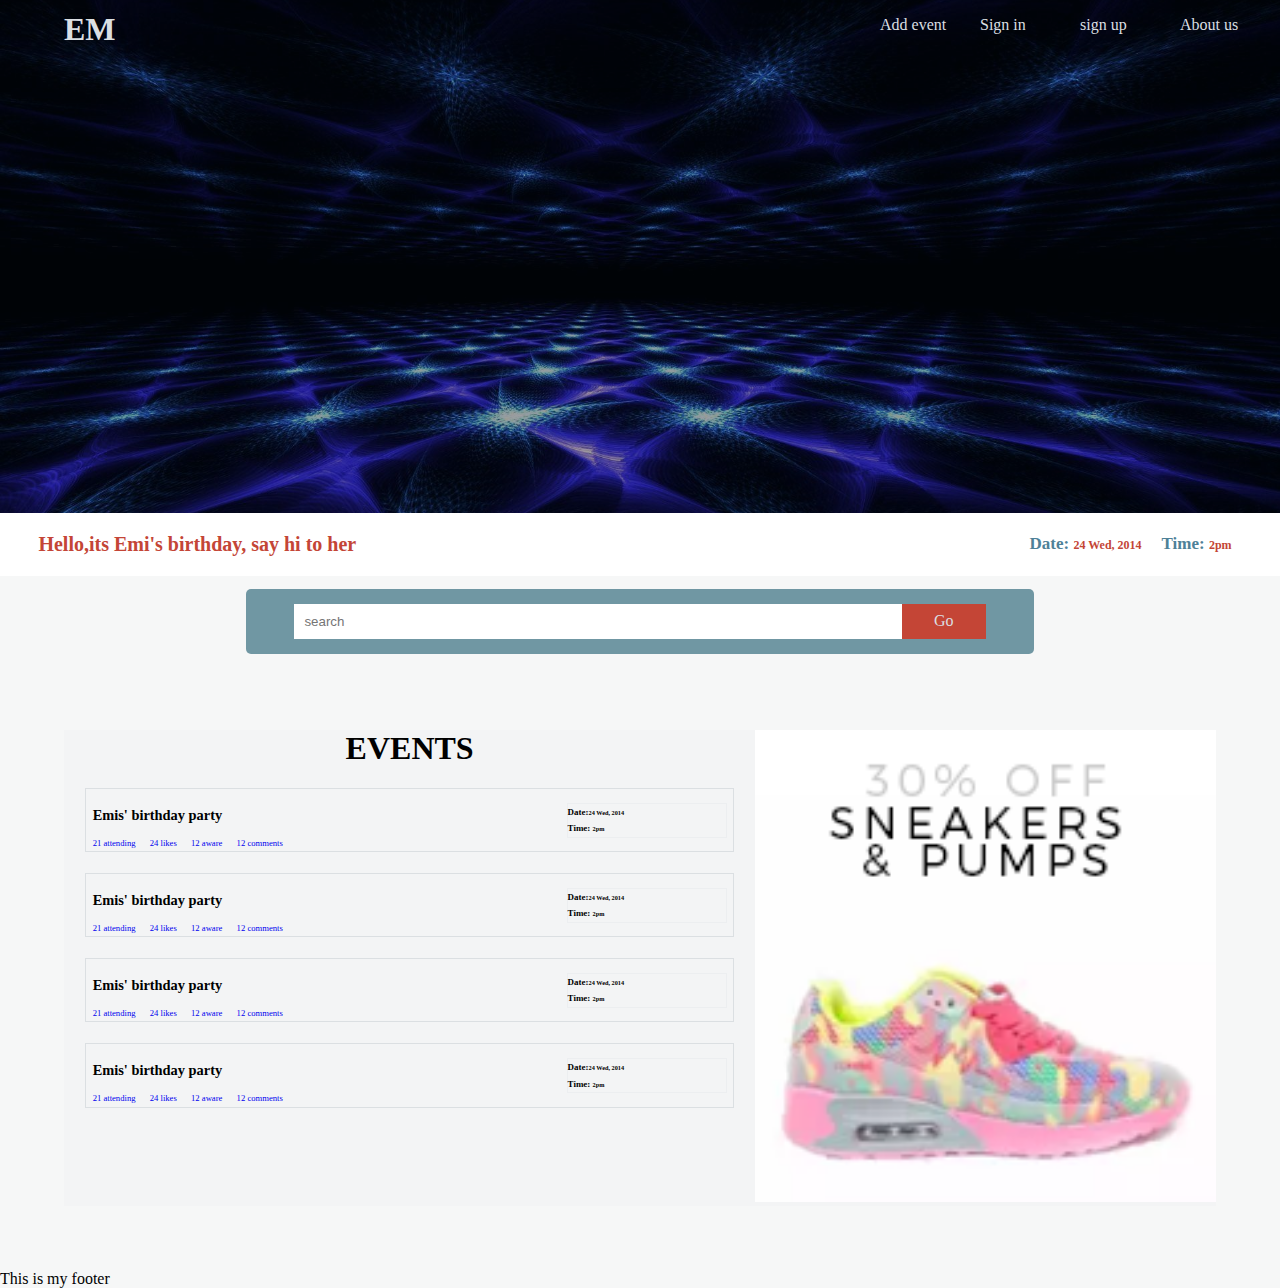
==== index.html @ f487f230 "changed inex.html to idex.htlm" ====
<!DOCTYPE html>
<html lang="en">
<head>
  <meta charset="UTF-8">
  <meta name="viewport" content="width=device-width, initial-scale=1.0">
  <meta http-equiv="X-UA-Compatible" content="ie=edge">
  <title>Document</title>
  <link rel="stylesheet" href="index.css">
</head>
<body>
  
  <div class="wrapper">

    <header class="header">
      <h1>EM</h1>
    </header>
    
    <nav class="navbar">
      <ul>
        <li><a href="#">Add event</a></li>
        <li><a href="#">Sign in</a></li>
        <li><a href="#">sign up</a></li>
        <li><a href="#">About us</a></li>
      </ul>
    </nav>

    <section class="background">
      <img src="img/BEUGBRe.jpg" alt="">
      <div class="backgroundcover">nmbvbcvvc</div>
    </section>

    <section class="carocels">
      <section class="carocel carocel1">
        <img src="img/carol1.jpg" alt="">
      </section>
      <section class="carocel carocel2">
        <img src="img/carol2.jpg" alt="">
      </section>
      <section class="carocel carocel3">
        <img src="img/carol3.jpg" alt="">
      </section>
    </section>

    <section class="details">
      <section class="locationAndTime">
        <h2 class="date">Date:
          <span>24 Wed, 2014</span>
        </h2>
        <h2 class="date">Time:
          <span>2pm</span>
        </h2>
      </section>
      <section class="comment">
        <p>Hello,its Emi's birthday, say hi to her</p>
      </section>
    </section>
    

    <section class="searchbar">
      <div class="mainsearch">
        <input type="text" placeholder="search">
        <p><a href="#">Go</a></p>
      </div>
    </section>

    <section class="event">
      <div class="eachEvent">
        <h1 class="title">EVENTS</h1>

        <div class="diffEvents">
          <div class="topic">
            <h2>Emis' birthday party</h2>
            <div class="likes">
              <a href="#" class="like">21 attending </a>
              <a href="#" class="like">24 likes </a>
              <a href="#" class="like">12 aware </a>
              <a href="#" class="like">12 comments </a>
            </div>
          </div>
          <div class="eventDetails">
            <h3 class="eventTime">Date:<span>24 Wed, 2014</span>
            </h3>
            <h3 class="eventDate">Time:
              <span>2pm</span>
            </h3>
          </div>
        </div>
        
        <div class="diffEvents">
          <div class="topic">
            <h2>Emis' birthday party</h2>
            <div class="likes">
              <a href="#" class="like">21 attending </a>
              <a href="#" class="like">24 likes </a>
              <a href="#" class="like">12 aware </a>
              <a href="#" class="like">12 comments </a>
            </div>
          </div>
          <div class="eventDetails">
            <h3 class="eventTime">Date:<span>24 Wed, 2014</span>
            </h3>
            <h3 class="eventDate">Time:
              <span>2pm</span>
            </h3>
          </div>
        </div>
        
        <div class="diffEvents">
          <div class="topic">
            <h2>Emis' birthday party</h2>
            <div class="likes">
              <a href="#" class="like">21 attending </a>
              <a href="#" class="like">24 likes </a>
              <a href="#" class="like">12 aware </a>
              <a href="#" class="like">12 comments </a>
            </div>
          </div>
          <div class="eventDetails">
            <h3 class="eventTime">Date:<span>24 Wed, 2014</span>
            </h3>
            <h3 class="eventDate">Time:
              <span>2pm</span>
            </h3>
          </div>
        </div>
        
        <div class="diffEvents">
          <div class="topic">
            <h2>Emis' birthday party</h2>
            <div class="likes">
              <a href="#" class="like">21 attending </a>
              <a href="#" class="like">24 likes </a>
              <a href="#" class="like">12 aware </a>
              <a href="#" class="like">12 comments </a>
            </div>
          </div>
          <div class="eventDetails">
            <h3 class="eventTime">Date:<span>24 Wed, 2014</span>
            </h3>
            <h3 class="eventDate">Time:
              <span>2pm</span>
            </h3>
          </div>
        </div>
      </div>
      
      <div class="currentEvent"><img src="img/kpinkshoe.png" alt=""></div>
    </section>

    <footer>This is my footer</footer>
    
  </div>
</body>
</html>
---- index.css ----
body {
  padding: 0;
  margin: 0;
  background-color: #dbdfe243;
  height: 100vh;
}
img {width: 100%}
li {list-style-type: none;}
a {text-decoration: none}
input {
  padding: 10px;
  margin: 0;
  border: 0;
}
.wrapper {
  display: flex;
  flex-direction: column;
}
span {font-size: 12px;}
header h1, .navbar a , .locationAndTime, section.searchbar a, .locationAndTime span, .comment {
  color: #dbdfe2;
}
.backgroundcover, section.searchbar {
  background-color: #084c6190;
}
 .navbar a:hover {
  color: #dbdfe2be;
}
header {
  position: absolute;
  margin: -10px 5%;
  z-index: 1;
}

/* flex items */
.navbar,.mainsearch, section.searchbar p,.carocel, .details,.navbar ul, .event, .diffEvents, .likes, .eventDetails{
  display: flex;
}
/* \navbar */
.navbar {
  justify-content: flex-end;
  z-index: 1;
}
.navbar ul{
  max-width: 400px;
  flex: 1;
}
.navbar li {
  flex: 1
}
/* background */
.background { 
  margin-top: -51px;
  z-index: 0;
  width: 100%;
  position: absolute;
}
.backgroundcover {
  height: 123%;
  width: 100% ;
  background-color: #00091063;
  margin: -60% auto;
  position: absolute;
}



/* CAROCEL */
.carocels img {
  width: 20%;
  height: auto;
  opacity: 0;
}
.carocels img:hover {
  transform: scale(4) !important ;
  margin: 0 auto !important;
  z-index: 1 !important;
}
.carocel{justify-content: flex-start;
}
.carocels {
  margin: 17% auto;
  z-index: 1;
  width: 80%;
  flex-direction: column;
}
.carocel1 {width: 100%;}
.carocel2 {margin-top: -12%}
.carocel3 {margin-top: -12%;}
.carocel3 img{animation:  images 20s  ease forwards 5;}
.carocel2 img{animation:  images 20s 7s ease forwards 5;}
.carocel1 img{animation:  images 20s 12s ease forwards 5;}
@keyframes images{
  0% {
    transform: scale(.5) rotateY(90deg);
    opacity: .2;
  }
  10% {
    margin-left:  20%;
    opacity: 1;
    transform:  scale(2);
  }
  40% {
    margin-left:  40%;
    transform: scale(4);
    opacity: 1;
  }
  80% {
    margin-left:  80%;
    transform: scale(1) rotateY(-90deg);
    opacity: 1;
    z-index: 0;
  }
  90% {
    opacity: .05;
    z-index: 0;
  }
  100% {
    margin-left:  0%;
    transform: scale(1) rotateY(0deg);
    opacity: .0;
  }
  
}

/* locationAndTime */
.details {
  margin-top: -2.5%;
  z-index: 1;
  justify-content: space-between;
  padding: 0 3%;
}
.locationAndTime {text-align: center;}
.date { padding: 0 10px;}
.comment {
  padding: 0;
  font-size: 20px;
  font-weight: bolder;
}
.comment p:hover {color: #dbdfe2 !important}
.locationAndTime h2 {
  font-size: 17px;
  color: #4e8198;
}
/* searchbar */
section.searchbar {
  margin: 1% auto;
  width: 60%;
  padding: 15px 10px;
  border-radius: 5px;
  z-index: 1;
}
.mainsearch {
  width: 90%;
  margin: 0 auto;
  border-radius: 5px;
  background-color: #dbdfe2;
}
section.searchbar input {flex: 7 1 }
section.searchbar p {
  flex: 1 .5  ;
  text-align: center;
  justify-content: center;
  margin: 0;
  padding: 0;
  align-items: center;
  background-color: #c44536;
}
.comment p { animation: comment .7s linear 10}

@keyframes comment {
  0%{ color: #dbdfe2;}
  50%{color: transparent;}
  100%{color: #dbdfe2;}
}
@keyframes comment1 {
  0%{ color: #c44536}
  50%{color: transparent;}
  100%{color: #c44536;}
}

/* event section */
.event {
  width: 90%;
  margin: 5% auto;
  background-color: #dbdfe21e;
}
.eachEvent{ flex: 3;}
.eachEvent h1{ 
  text-align: center;
}
.eachEvent h1, .topic h2,.eventTime,.eventDate{margin: 0;}
.topic h2 {padding: 3% 0}
.currentEvent {flex: 2;}

.topic {flex: 3;}
.eventDetails {
  flex: 1;
  font-size: 80%;
  flex-direction: column;
  margin: auto;
  border: 1px solid #dbdfe24a;
}
.eventDetails h3{
  align-items: center;
  padding: 2% 0;
}
.eventDetails span{font-size: 70%}
.diffEvents {
  border: 1px solid #dbdfe2;
  font-size: 60%;
  margin:  3%;
  padding: .5% 1%
}
.diffEvents:hover {
  background-color: #dbdfe23f;
}
.likes a{
  font-size: 90%;
  margin-right: 3%;
}


@media all and  (max-width: 1400px){
  /* .comment p {animation: comment1 .7s linear 10 !important} */
  .details {
  background-color: white;
  text-align: center;
  align-items: center;
  margin-top: -2%
} 
.locationAndTime {
  display: flex;
  order: 2;
}
.locationAndTime span,.comment p:hover{color: #c44536 !important}
.locationAndTime {background-color: transparent;}
.comment p {color: #c44536 !important}
} 

@media all and  (max-width: 770px){
  .details {flex-direction: column;  }
  .background {margin-top: 0px;}
  .comment {font-size: 80%;flex: 1}
  .locationAndTime h2 {font-size: 80%;}
  .locationAndTime span {font-size: 70%;}
  section.searchbar {width: 90%; padding: 5px 0 }
  .mainsearch {width: 95%; }

  .navbar li {position: absolute;}
}
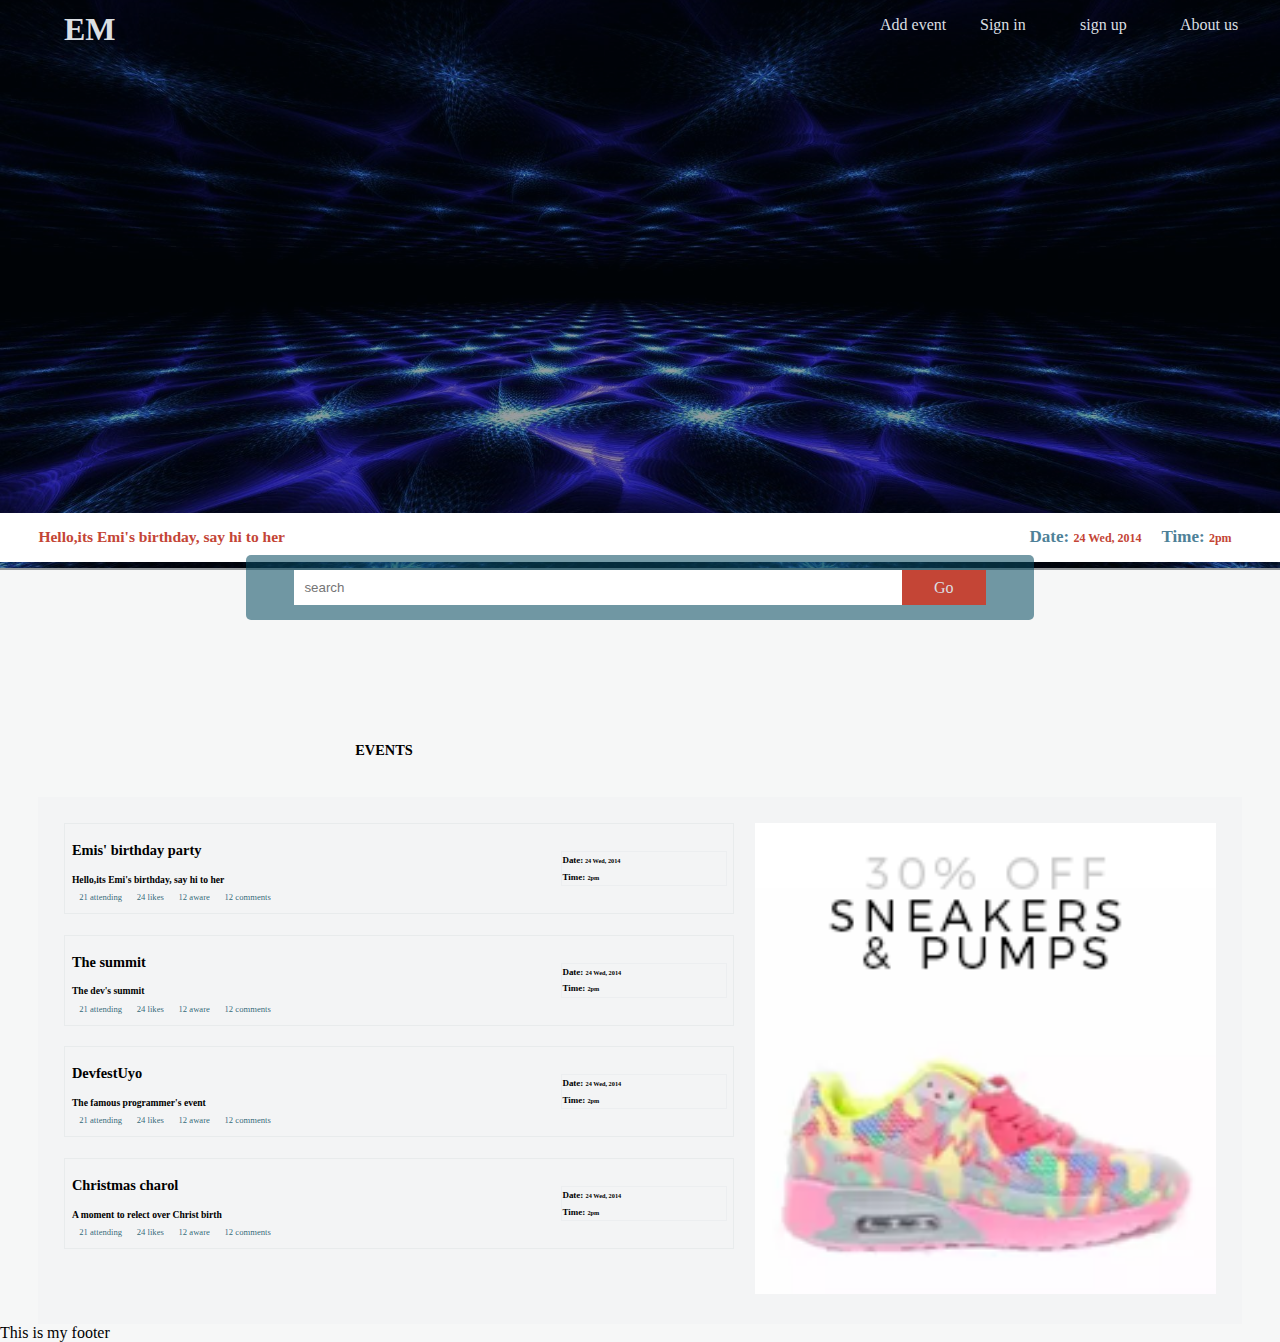
==== commit 39c78769: "added subtopic to each event" ====
--- a/index.html
+++ b/index.html
@@ -63,13 +63,15 @@
       </div>
     </section>
 
+    <h1 class="title">EVENTS</h1>
+    
     <section class="event">
       <div class="eachEvent">
-        <h1 class="title">EVENTS</h1>
 
         <div class="diffEvents">
           <div class="topic">
             <h2>Emis' birthday party</h2>
+            <h4>Hello,its Emi's birthday, say hi to her</h4>
             <div class="likes">
               <a href="#" class="like">21 attending </a>
               <a href="#" class="like">24 likes </a>
@@ -78,9 +80,9 @@
             </div>
           </div>
           <div class="eventDetails">
-            <h3 class="eventTime">Date:<span>24 Wed, 2014</span>
+            <h3 class="eventTime">Date:<span> 24 Wed, 2014</span>
             </h3>
-            <h3 class="eventDate">Time:
+            <h3 class="eventDate">Time: 
               <span>2pm</span>
             </h3>
           </div>
@@ -88,7 +90,8 @@
         
         <div class="diffEvents">
           <div class="topic">
-            <h2>Emis' birthday party</h2>
+            <h2>The summit</h2>
+            <h4>The dev's summit</h4>
             <div class="likes">
               <a href="#" class="like">21 attending </a>
               <a href="#" class="like">24 likes </a>
@@ -97,9 +100,9 @@
             </div>
           </div>
           <div class="eventDetails">
-            <h3 class="eventTime">Date:<span>24 Wed, 2014</span>
+            <h3 class="eventTime">Date: <span> 24 Wed, 2014</span>
             </h3>
-            <h3 class="eventDate">Time:
+            <h3 class="eventDate">Time: 
               <span>2pm</span>
             </h3>
           </div>
@@ -107,7 +110,8 @@
         
         <div class="diffEvents">
           <div class="topic">
-            <h2>Emis' birthday party</h2>
+            <h2>DevfestUyo</h2>
+            <h4>The famous programmer's event</h4>
             <div class="likes">
               <a href="#" class="like">21 attending </a>
               <a href="#" class="like">24 likes </a>
@@ -116,17 +120,18 @@
             </div>
           </div>
           <div class="eventDetails">
-            <h3 class="eventTime">Date:<span>24 Wed, 2014</span>
-            </h3>
+            <h3 class="eventTime">Date: <span> 24 Wed, 2014</span>
+            </h3> 
             <h3 class="eventDate">Time:
-              <span>2pm</span>
+              <span> 2pm</span>
             </h3>
           </div>
         </div>
         
         <div class="diffEvents">
           <div class="topic">
-            <h2>Emis' birthday party</h2>
+            <h2>Christmas charol</h2>
+            <h4>A moment to relect over Christ birth</h4>
             <div class="likes">
               <a href="#" class="like">21 attending </a>
               <a href="#" class="like">24 likes </a>
@@ -135,10 +140,10 @@
             </div>
           </div>
           <div class="eventDetails">
-            <h3 class="eventTime">Date:<span>24 Wed, 2014</span>
+            <h3 class="eventTime">Date: <span> 24 Wed, 2014</span>
             </h3>
             <h3 class="eventDate">Time:
-              <span>2pm</span>
+              <span> 2pm</span>
             </h3>
           </div>
         </div>
--- a/index.css
+++ b/index.css
@@ -126,18 +126,15 @@
 
 /* locationAndTime */
 .details {
-  margin-top: -2.5%;
+  margin-top: -3%;
   z-index: 1;
   justify-content: space-between;
   padding: 0 3%;
 }
 .locationAndTime {text-align: center;}
 .date { padding: 0 10px;}
-.comment {
-  padding: 0;
-  font-size: 20px;
-  font-weight: bolder;
-}
+.comment {font-weight: bolder;}
+.comment p{font-size: 97%; }
 .comment p:hover {color: #dbdfe2 !important}
 .locationAndTime h2 {
   font-size: 17px;
@@ -145,7 +142,7 @@
 }
 /* searchbar */
 section.searchbar {
-  margin: 1% auto;
+  margin: -.5% auto;
   width: 60%;
   padding: 15px 10px;
   border-radius: 5px;
@@ -181,22 +178,29 @@
 }
 
 /* event section */
+.title {
+  text-align: center;
+  font-size: 90%;
+  width: 60%;
+  margin: 10% 0 3%
+}
 .event {
   width: 90%;
-  margin: 5% auto;
+  margin: auto;
+  padding: 2% ;
   background-color: #dbdfe21e;
 }
 .eachEvent{ flex: 3;}
 .eachEvent h1{ 
   text-align: center;
 }
-.eachEvent h1, .topic h2,.eventTime,.eventDate{margin: 0;}
+.eachEvent h1, .topic h2, .topic h4,.eventTime,.eventDate{margin: 0;}
 .topic h2 {padding: 3% 0}
 .currentEvent {flex: 2;}
 
 .topic {flex: 3;}
 .eventDetails {
-  flex: 1;
+  flex:  1 ;
   font-size: 80%;
   flex-direction: column;
   margin: auto;
@@ -208,9 +212,9 @@
 }
 .eventDetails span{font-size: 70%}
 .diffEvents {
-  border: 1px solid #dbdfe2;
+  border: 1px solid #dbdfe270;
   font-size: 60%;
-  margin:  3%;
+  margin:   0% 3% 3% 0;
   padding: .5% 1%
 }
 .diffEvents:hover {
@@ -218,25 +222,29 @@
 }
 .likes a{
   font-size: 90%;
-  margin-right: 3%;
-}
-
-
-@media all and  (max-width: 1400px){
-  /* .comment p {animation: comment1 .7s linear 10 !important} */
+  padding:  1.5%;
+  border-radius: 3px;
+  color: #084c61d8
+}
+.likes a:hover{
+  background-color: #dbdfe2a6;
+}
+
+
+@media all and  (max-width: 1300px){
   .details {
-  background-color: white;
-  text-align: center;
-  align-items: center;
-  margin-top: -2%
-} 
-.locationAndTime {
-  display: flex;
-  order: 2;
-}
-.locationAndTime span,.comment p:hover{color: #c44536 !important}
-.locationAndTime {background-color: transparent;}
-.comment p {color: #c44536 !important}
+    background-color: white;
+    text-align: center;
+    align-items: center;
+    margin-top: -2%;
+  } 
+  .locationAndTime {
+    display: flex;
+    order: 2;
+  }
+  .locationAndTime span,.comment p:hover{color: #c44536 !important}
+  .comment p {color: #c44536 }
+  .comment p {animation: comment1 .7s linear 10 !important}
 } 
 
 @media all and  (max-width: 770px){
@@ -246,7 +254,19 @@
   .locationAndTime h2 {font-size: 80%;}
   .locationAndTime span {font-size: 70%;}
   section.searchbar {width: 90%; padding: 5px 0 }
+  section.searchbar input{width: 90%; padding: 5px 0 }
   .mainsearch {width: 95%; }
+  .diffEvents {flex-direction: column}
+  .eventDetails {
+    flex-direction: row;
+    width: 100%
+  }
+ .likes { font-size: 60% ; 
+    border-top: 1px solid #dbdfe2a6;
+    border-bottom: 1px solid #dbdfe2a6
+ }
+  .topic,  .likes {font-size: 80%}
+  .eventDetails h3{flex: 1 ; }
 
   .navbar li {position: absolute;}
 }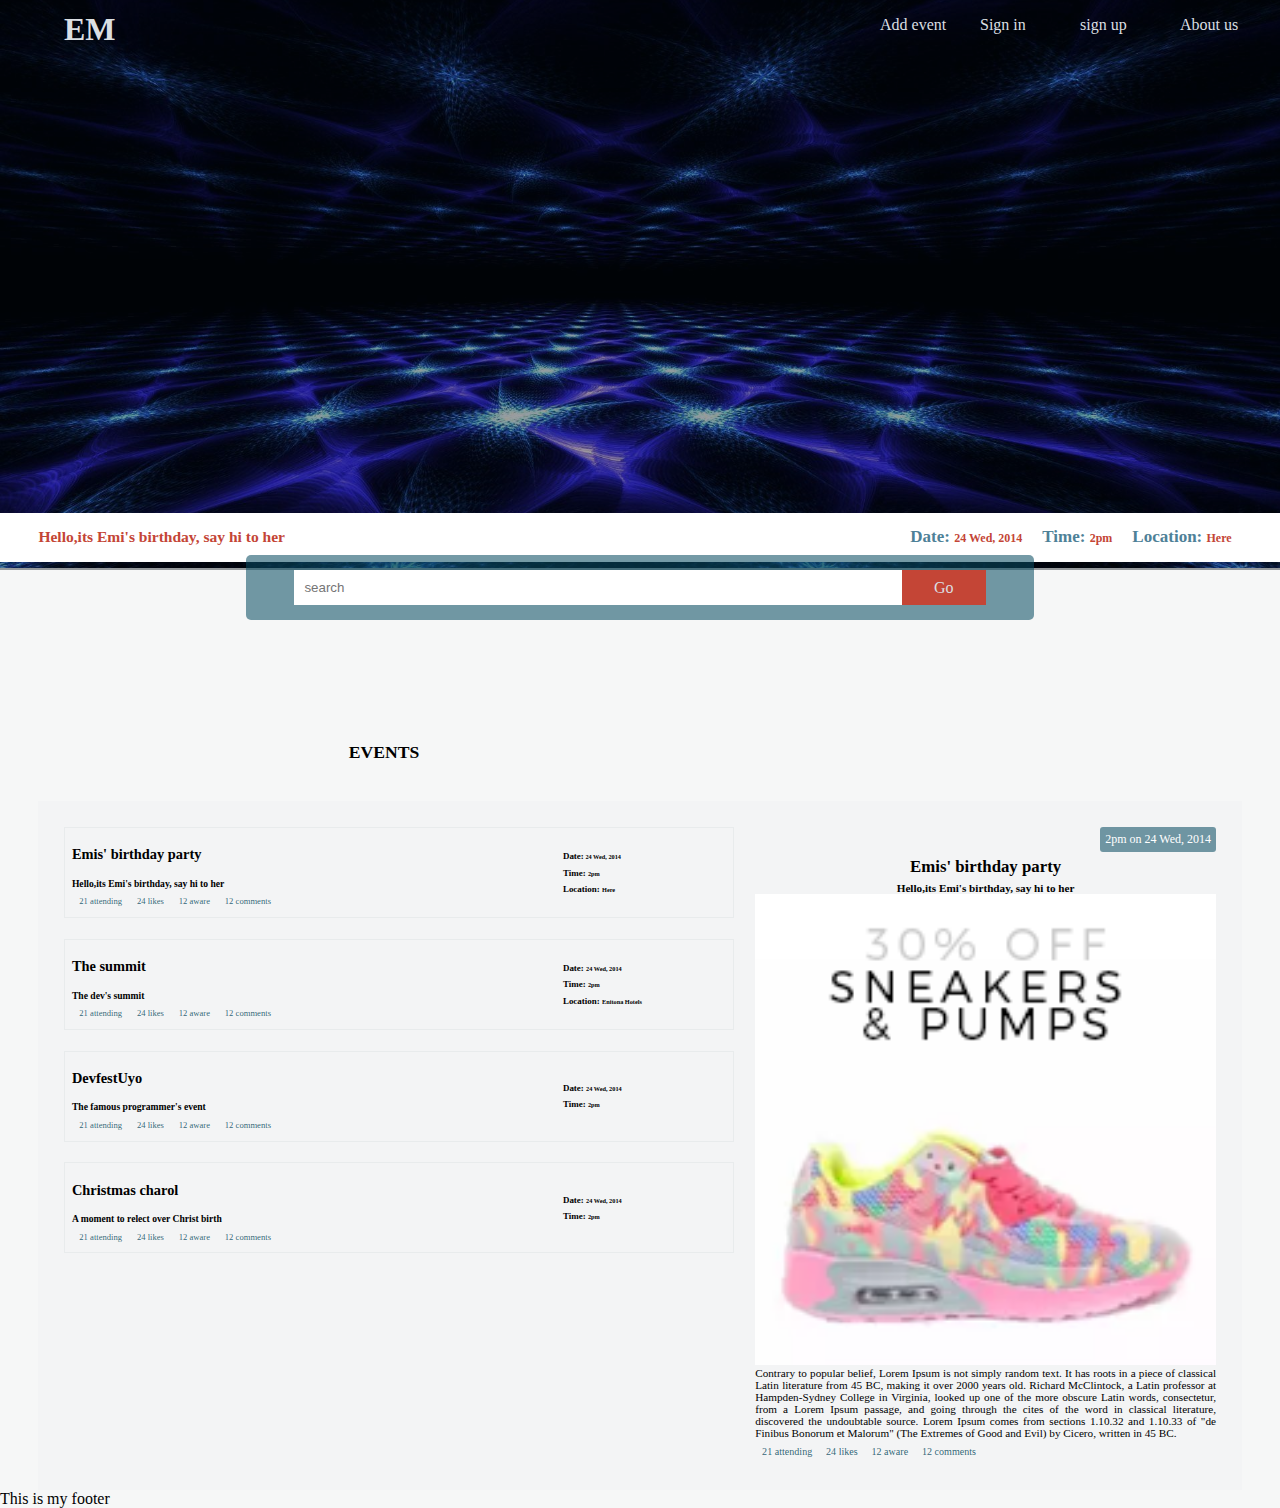
==== commit 2ac5ffad: "adding location details" ====
--- a/index.html
+++ b/index.html
@@ -49,6 +49,9 @@
         <h2 class="date">Time:
           <span>2pm</span>
         </h2>
+        <h2 class="date">Location:
+          <span>Here</span>
+        </h2>
       </section>
       <section class="comment">
         <p>Hello,its Emi's birthday, say hi to her</p>
@@ -85,6 +88,9 @@
             <h3 class="eventDate">Time: 
               <span>2pm</span>
             </h3>
+            <h3 class="eventDate">Location: 
+              <span>Here</span>
+            </h3>
           </div>
         </div>
         
@@ -104,6 +110,9 @@
             </h3>
             <h3 class="eventDate">Time: 
               <span>2pm</span>
+            </h3>
+            <h3 class="eventDate">Location: 
+              <span>Enitona Hotels</span>
             </h3>
           </div>
         </div>
@@ -149,7 +158,19 @@
         </div>
       </div>
       
-      <div class="currentEvent"><img src="img/kpinkshoe.png" alt=""></div>
+      <div class="currentEvent">
+        <div class="currentEventDateTime"> <span> 2pm on 24 Wed, 2014</span></div>
+        <h2 class="currentTopic">Emis' birthday party</h2>
+        <h4 class="currentsubTopic">Hello,its Emi's birthday, say hi to her</h4>
+        <img src="img/kpinkshoe.png" alt="">
+        <p class="aboutCurrentEvent">Contrary to popular belief, Lorem Ipsum is not simply random text. It has roots in a piece of classical Latin literature from 45 BC, making it over 2000 years old. Richard McClintock, a Latin professor at Hampden-Sydney College in Virginia, looked up one of the more obscure Latin words, consectetur, from a Lorem Ipsum passage, and going through the cites of the word in classical literature, discovered the undoubtable source. Lorem Ipsum comes from sections 1.10.32 and 1.10.33 of "de Finibus Bonorum et Malorum" (The Extremes of Good and Evil) by Cicero, written in 45 BC.</p>
+        <div class="likes">
+          <a href="#" class="like">21 attending </a>
+          <a href="#" class="like">24 likes </a>
+          <a href="#" class="like">12 aware </a>
+          <a href="#" class="like">12 comments </a>
+        </div>
+      </div>
     </section>
 
     <footer>This is my footer</footer>
--- a/index.css
+++ b/index.css
@@ -34,7 +34,7 @@
 }
 
 /* flex items */
-.navbar,.mainsearch, section.searchbar p,.carocel, .details,.navbar ul, .event, .diffEvents, .likes, .eventDetails{
+.navbar,.mainsearch, section.searchbar p,.carocel, .details,.navbar ul, .event, .diffEvents, .likes, .eventDetails,.currentEventDateTime{
   display: flex;
 }
 /* \navbar */
@@ -91,7 +91,7 @@
 .carocel3 img{animation:  images 20s  ease forwards 5;}
 .carocel2 img{animation:  images 20s 7s ease forwards 5;}
 .carocel1 img{animation:  images 20s 12s ease forwards 5;}
-@keyframes images{
+/* @keyframes images{
   0% {
     transform: scale(.5) rotateY(90deg);
     opacity: .2;
@@ -122,7 +122,7 @@
     opacity: .0;
   }
   
-}
+} */
 
 /* locationAndTime */
 .details {
@@ -166,7 +166,7 @@
 }
 .comment p { animation: comment .7s linear 10}
 
-@keyframes comment {
+/* @keyframes comment {
   0%{ color: #dbdfe2;}
   50%{color: transparent;}
   100%{color: #dbdfe2;}
@@ -175,12 +175,12 @@
   0%{ color: #c44536}
   50%{color: transparent;}
   100%{color: #c44536;}
-}
+} */
 
 /* event section */
 .title {
   text-align: center;
-  font-size: 90%;
+  font-size: 110%;
   width: 60%;
   margin: 10% 0 3%
 }
@@ -194,9 +194,8 @@
 .eachEvent h1{ 
   text-align: center;
 }
-.eachEvent h1, .topic h2, .topic h4,.eventTime,.eventDate{margin: 0;}
+.eachEvent h1, .topic h2, .topic h4,.eventTime,.eventDate, .currentEvent h4, .currentTopic, .currentsubTopic, .aboutCurrentEvent{margin: 0;}
 .topic h2 {padding: 3% 0}
-.currentEvent {flex: 2;}
 
 .topic {flex: 3;}
 .eventDetails {
@@ -204,7 +203,7 @@
   font-size: 80%;
   flex-direction: column;
   margin: auto;
-  border: 1px solid #dbdfe24a;
+  /* border: 1px solid #dbdfe24a; */
 }
 .eventDetails h3{
   align-items: center;
@@ -228,6 +227,31 @@
 }
 .likes a:hover{
   background-color: #dbdfe2a6;
+}
+
+
+
+
+.currentEvent {
+  flex: 2;
+  font-size: 70%
+}
+.currentEventDateTime span {
+  background-color: #084c6190;
+  color: white;
+  border-radius: 3px;
+  padding: 5px;
+}
+.currentEventDateTime {justify-content: flex-end;}
+.currentTopic {
+  padding: 5px;
+  text-align: center
+}
+.currentsubTopic {
+  text-align: center
+}
+.aboutCurrentEvent {
+  text-align: justify
 }
 
 
@@ -263,7 +287,6 @@
   }
  .likes { font-size: 60% ; 
     border-top: 1px solid #dbdfe2a6;
-    border-bottom: 1px solid #dbdfe2a6
  }
   .topic,  .likes {font-size: 80%}
   .eventDetails h3{flex: 1 ; }
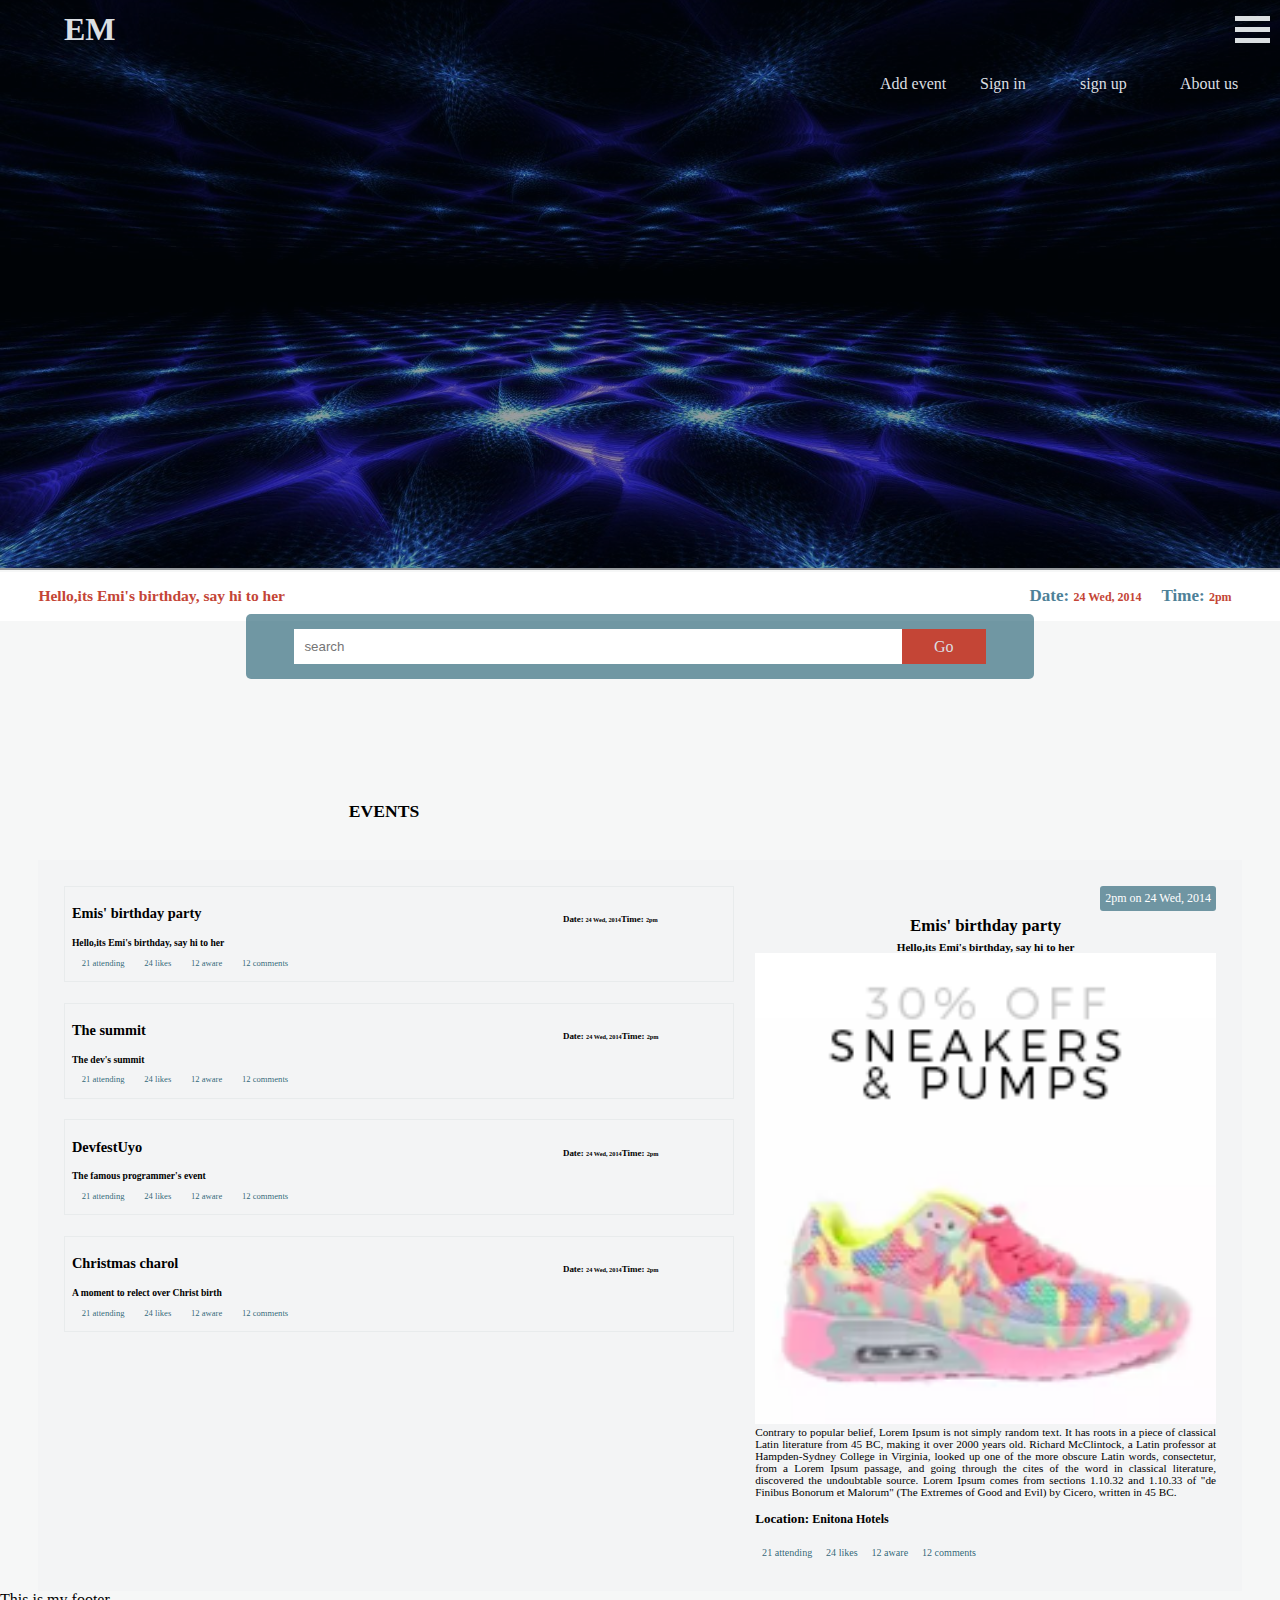
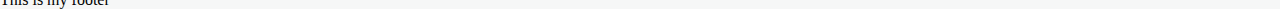
==== commit d624bcaf: "created an index.js file" ====
--- a/index.html
+++ b/index.html
@@ -5,6 +5,7 @@
   <meta name="viewport" content="width=device-width, initial-scale=1.0">
   <meta http-equiv="X-UA-Compatible" content="ie=edge">
   <title>Document</title>
+  <script src="index.js"></script>
   <link rel="stylesheet" href="index.css">
 </head>
 <body>
@@ -14,6 +15,14 @@
     <header class="header">
       <h1>EM</h1>
     </header>
+
+    <nav class="menu">
+      <div>
+        <div class="menuLogo"></div>
+        <div class="menuLogo"></div>
+        <div class="menuLogo"></div>
+      </div>
+    </nav>
     
     <nav class="navbar">
       <ul>
@@ -49,9 +58,6 @@
         <h2 class="date">Time:
           <span>2pm</span>
         </h2>
-        <h2 class="date">Location:
-          <span>Here</span>
-        </h2>
       </section>
       <section class="comment">
         <p>Hello,its Emi's birthday, say hi to her</p>
@@ -73,87 +79,89 @@
 
         <div class="diffEvents">
           <div class="topic">
-            <h2>Emis' birthday party</h2>
-            <h4>Hello,its Emi's birthday, say hi to her</h4>
-            <div class="likes">
-              <a href="#" class="like">21 attending </a>
-              <a href="#" class="like">24 likes </a>
-              <a href="#" class="like">12 aware </a>
-              <a href="#" class="like">12 comments </a>
+            <div>
+              <h2>Emis' birthday party</h2>
+              <h4>Hello,its Emi's birthday, say hi to her</h4>
+            </div>
+            <div class="eventDetails">
+              <h3 class="eventTime">Date:<span> 24 Wed, 2014</span>
+              </h3>
+              <h3 class="eventDate">Time: 
+                <span>2pm</span>
+              </h3>
             </div>
           </div>
-          <div class="eventDetails">
-            <h3 class="eventTime">Date:<span> 24 Wed, 2014</span>
-            </h3>
-            <h3 class="eventDate">Time: 
-              <span>2pm</span>
-            </h3>
-            <h3 class="eventDate">Location: 
-              <span>Here</span>
-            </h3>
+          <div class="likes">
+            <a href="#" class="like">21 attending </a>
+            <a href="#" class="like">24 likes </a>
+            <a href="#" class="like">12 aware </a>
+            <a href="#" class="like">12 comments </a>
           </div>
         </div>
         
         <div class="diffEvents">
           <div class="topic">
-            <h2>The summit</h2>
-            <h4>The dev's summit</h4>
-            <div class="likes">
-              <a href="#" class="like">21 attending </a>
-              <a href="#" class="like">24 likes </a>
-              <a href="#" class="like">12 aware </a>
-              <a href="#" class="like">12 comments </a>
+            <div>
+              <h2>The summit</h2>
+              <h4>The dev's summit</h4>
+            </div>
+            <div class="eventDetails">
+              <h3 class="eventTime">Date: <span> 24 Wed, 2014</span>
+              </h3>
+              <h3 class="eventDate">Time: 
+                <span>2pm</span>
+              </h3>
             </div>
           </div>
-          <div class="eventDetails">
-            <h3 class="eventTime">Date: <span> 24 Wed, 2014</span>
-            </h3>
-            <h3 class="eventDate">Time: 
-              <span>2pm</span>
-            </h3>
-            <h3 class="eventDate">Location: 
-              <span>Enitona Hotels</span>
-            </h3>
+          <div class="likes">
+            <a href="#" class="like">21 attending </a>
+            <a href="#" class="like">24 likes </a>
+            <a href="#" class="like">12 aware </a>
+            <a href="#" class="like">12 comments </a>
           </div>
         </div>
         
         <div class="diffEvents">
           <div class="topic">
-            <h2>DevfestUyo</h2>
-            <h4>The famous programmer's event</h4>
-            <div class="likes">
-              <a href="#" class="like">21 attending </a>
-              <a href="#" class="like">24 likes </a>
-              <a href="#" class="like">12 aware </a>
-              <a href="#" class="like">12 comments </a>
+            <div>
+              <h2>DevfestUyo</h2>
+              <h4>The famous programmer's event</h4>
+            </div>
+            <div class="eventDetails">
+              <h3 class="eventTime">Date: <span> 24 Wed, 2014</span>
+              </h3> 
+              <h3 class="eventDate">Time:
+                <span> 2pm</span>
+              </h3>
             </div>
           </div>
-          <div class="eventDetails">
-            <h3 class="eventTime">Date: <span> 24 Wed, 2014</span>
-            </h3> 
-            <h3 class="eventDate">Time:
-              <span> 2pm</span>
-            </h3>
+          <div class="likes">
+            <a href="#" class="like">21 attending </a>
+            <a href="#" class="like">24 likes </a>
+            <a href="#" class="like">12 aware </a>
+            <a href="#" class="like">12 comments </a>
           </div>
         </div>
         
         <div class="diffEvents">
           <div class="topic">
-            <h2>Christmas charol</h2>
-            <h4>A moment to relect over Christ birth</h4>
-            <div class="likes">
-              <a href="#" class="like">21 attending </a>
-              <a href="#" class="like">24 likes </a>
-              <a href="#" class="like">12 aware </a>
-              <a href="#" class="like">12 comments </a>
+            <div>
+              <h2>Christmas charol</h2>
+              <h4>A moment to relect over Christ birth</h4>
+            </div>
+            <div class="eventDetails">
+              <h3 class="eventTime">Date: <span> 24 Wed, 2014</span>
+              </h3>
+              <h3 class="eventDate">Time:
+                <span> 2pm</span>
+              </h3>
             </div>
           </div>
-          <div class="eventDetails">
-            <h3 class="eventTime">Date: <span> 24 Wed, 2014</span>
-            </h3>
-            <h3 class="eventDate">Time:
-              <span> 2pm</span>
-            </h3>
+          <div class="likes">
+            <a href="#" class="like">21 attending </a>
+            <a href="#" class="like">24 likes </a>
+            <a href="#" class="like">12 aware </a>
+            <a href="#" class="like">12 comments </a>
           </div>
         </div>
       </div>
@@ -164,6 +172,9 @@
         <h4 class="currentsubTopic">Hello,its Emi's birthday, say hi to her</h4>
         <img src="img/kpinkshoe.png" alt="">
         <p class="aboutCurrentEvent">Contrary to popular belief, Lorem Ipsum is not simply random text. It has roots in a piece of classical Latin literature from 45 BC, making it over 2000 years old. Richard McClintock, a Latin professor at Hampden-Sydney College in Virginia, looked up one of the more obscure Latin words, consectetur, from a Lorem Ipsum passage, and going through the cites of the word in classical literature, discovered the undoubtable source. Lorem Ipsum comes from sections 1.10.32 and 1.10.33 of "de Finibus Bonorum et Malorum" (The Extremes of Good and Evil) by Cicero, written in 45 BC.</p>
+        <div class="currentEventLocation">
+          <h3>Location: <span>Enitona Hotels</span></h3>
+        </div>
         <div class="likes">
           <a href="#" class="like">21 attending </a>
           <a href="#" class="like">24 likes </a>
--- a/index.css
+++ b/index.css
@@ -32,9 +32,22 @@
   margin: -10px 5%;
   z-index: 1;
 }
-
+.menuLogo {
+  width: 35px;
+  height: 5px;
+  background-color: #dbdfe2;
+  z-index: 2;
+  margin: 6px 0;
+}
+.menu {
+  justify-content: flex-end;
+  z-index: 1;
+  padding: 10px;
+  display: flex;
+  
+}
 /* flex items */
-.navbar,.mainsearch, section.searchbar p,.carocel, .details,.navbar ul, .event, .diffEvents, .likes, .eventDetails,.currentEventDateTime{
+.navbar,.mainsearch, section.searchbar p,.carocel, .details,.navbar ul, .event, .likes, .eventDetails,.currentEventDateTime, .topic{
   display: flex;
 }
 /* \navbar */
@@ -91,7 +104,7 @@
 .carocel3 img{animation:  images 20s  ease forwards 5;}
 .carocel2 img{animation:  images 20s 7s ease forwards 5;}
 .carocel1 img{animation:  images 20s 12s ease forwards 5;}
-/* @keyframes images{
+@keyframes images{
   0% {
     transform: scale(.5) rotateY(90deg);
     opacity: .2;
@@ -103,8 +116,9 @@
   }
   40% {
     margin-left:  40%;
-    transform: scale(4);
+    transform: scale(6);
     opacity: 1;
+    z-index: 0;
   }
   80% {
     margin-left:  80%;
@@ -122,7 +136,7 @@
     opacity: .0;
   }
   
-} */
+}
 
 /* locationAndTime */
 .details {
@@ -150,6 +164,7 @@
 }
 .mainsearch {
   width: 90%;
+  z-index: 1;
   margin: 0 auto;
   border-radius: 5px;
   background-color: #dbdfe2;
@@ -166,7 +181,7 @@
 }
 .comment p { animation: comment .7s linear 10}
 
-/* @keyframes comment {
+@keyframes comment {
   0%{ color: #dbdfe2;}
   50%{color: transparent;}
   100%{color: #dbdfe2;}
@@ -175,7 +190,7 @@
   0%{ color: #c44536}
   50%{color: transparent;}
   100%{color: #c44536;}
-} */
+}
 
 /* event section */
 .title {
@@ -197,13 +212,14 @@
 .eachEvent h1, .topic h2, .topic h4,.eventTime,.eventDate, .currentEvent h4, .currentTopic, .currentsubTopic, .aboutCurrentEvent{margin: 0;}
 .topic h2 {padding: 3% 0}
 
-.topic {flex: 3;}
+.topic div:nth-child(1) {flex: 3; }
+  .likes {flex: 1; }
 .eventDetails {
   flex:  1 ;
   font-size: 80%;
-  flex-direction: column;
-  margin: auto;
-  /* border: 1px solid #dbdfe24a; */
+  align-content: center;
+  align-items: center;
+  /* flex-direction: column;background-color: #c44536 */
 }
 .eventDetails h3{
   align-items: center;
@@ -223,7 +239,7 @@
   font-size: 90%;
   padding:  1.5%;
   border-radius: 3px;
-  color: #084c61d8
+  color: #084c61d8;
 }
 .likes a:hover{
   background-color: #dbdfe2a6;
@@ -280,7 +296,7 @@
   section.searchbar {width: 90%; padding: 5px 0 }
   section.searchbar input{width: 90%; padding: 5px 0 }
   .mainsearch {width: 95%; }
-  .diffEvents {flex-direction: column}
+  .topic {flex-direction: column}
   .eventDetails {
     flex-direction: row;
     width: 100%
@@ -291,5 +307,8 @@
   .topic,  .likes {font-size: 80%}
   .eventDetails h3{flex: 1 ; }
 
-  .navbar li {position: absolute;}
+  .navbar li {
+    position: absolute;
+    display: none;
+  }
 }